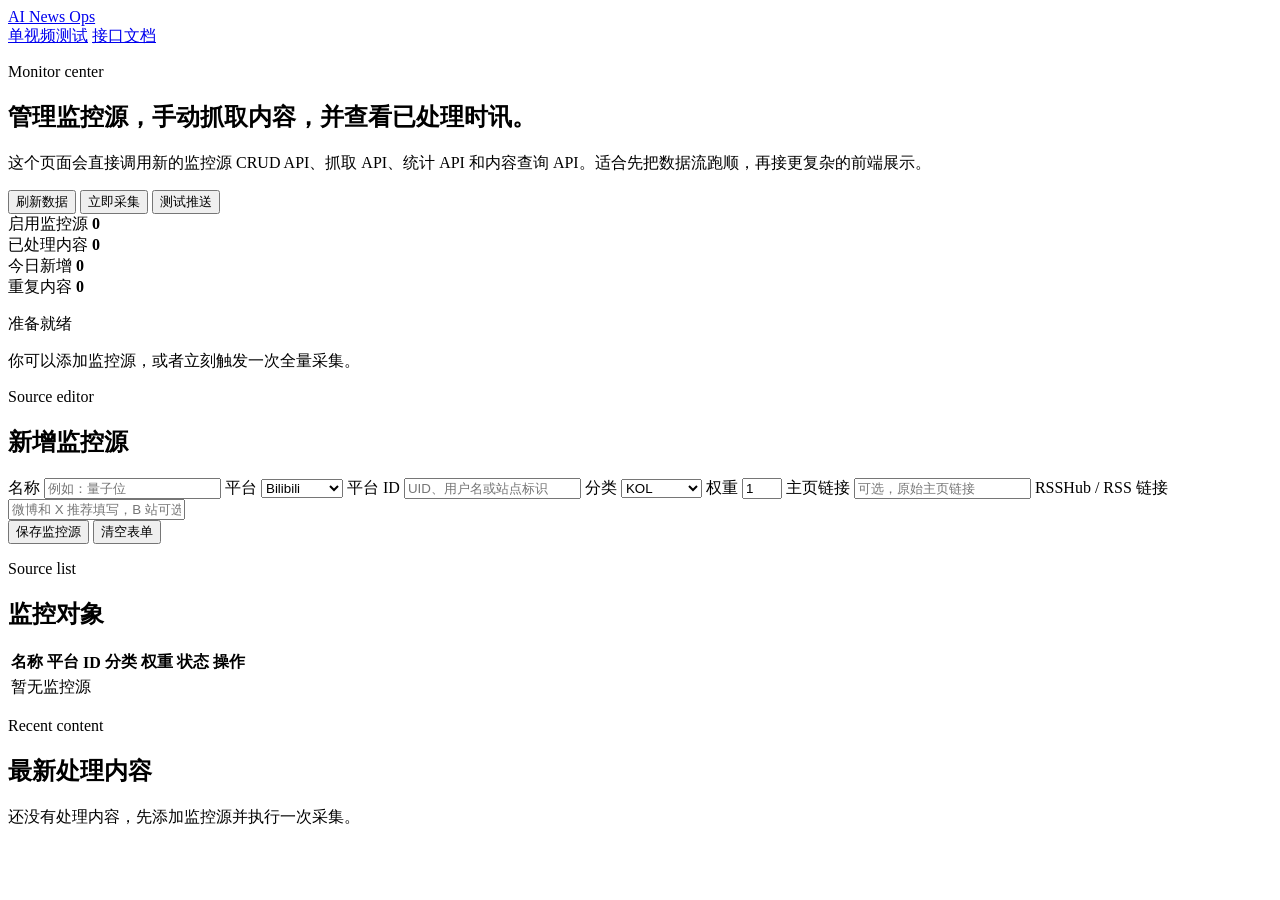
==== app/static/manage.html @ 939a7b13 "了监控源管理、内容抓取/去重/AI 入库、内容查询、企业微信推送和定时任务骨架" ====
﻿<!DOCTYPE html>
<html lang="zh-CN">
<head>
  <meta charset="UTF-8">
  <meta name="viewport" content="width=device-width, initial-scale=1.0">
  <title>监控管理台</title>
  <link rel="stylesheet" href="/static/styles.css">
</head>
<body>
  <div class="page-shell">
    <header class="topbar">
      <a class="brand" href="/">AI News Ops</a>
      <nav class="nav-links">
        <a href="/">单视频测试</a>
        <a href="/docs" target="_blank" rel="noreferrer">接口文档</a>
      </nav>
    </header>

    <main class="dashboard-layout">
      <section class="dashboard-hero glow-panel">
        <div>
          <p class="eyebrow">Monitor center</p>
          <h1>管理监控源，手动抓取内容，并查看已处理时讯。</h1>
          <p class="lead small">
            这个页面会直接调用新的监控源 CRUD API、抓取 API、统计 API 和内容查询 API。适合先把数据流跑顺，再接更复杂的前端展示。
          </p>
        </div>
        <div class="hero-actions compact-actions">
          <button id="refresh-all-btn" class="btn secondary" type="button">刷新数据</button>
          <button id="fetch-now-btn" class="btn" type="button">立即采集</button>
          <button id="push-test-btn" class="btn ghost" type="button">测试推送</button>
        </div>
      </section>

      <section class="stats-grid" id="stats-grid">
        <article class="metric-card">
          <span class="metric-label">启用监控源</span>
          <strong id="stat-active-sources">0</strong>
        </article>
        <article class="metric-card">
          <span class="metric-label">已处理内容</span>
          <strong id="stat-total-contents">0</strong>
        </article>
        <article class="metric-card">
          <span class="metric-label">今日新增</span>
          <strong id="stat-today-contents">0</strong>
        </article>
        <article class="metric-card">
          <span class="metric-label">重复内容</span>
          <strong id="stat-duplicates">0</strong>
        </article>
      </section>

      <section id="action-status" class="status status-idle inline-status">
        <span class="status-dot"></span>
        <div>
          <p class="status-title">准备就绪</p>
          <p class="status-text">你可以添加监控源，或者立刻触发一次全量采集。</p>
        </div>
      </section>

      <section class="two-column-layout">
        <section class="card">
          <div class="section-heading compact">
            <div>
              <p class="eyebrow">Source editor</p>
              <h2 id="form-title">新增监控源</h2>
            </div>
          </div>
          <form id="source-form" class="stack-form dense-form">
            <label for="source-name">名称</label>
            <input id="source-name" name="name" type="text" placeholder="例如：量子位">

            <label for="source-platform">平台</label>
            <select id="source-platform" name="platform">
              <option value="bilibili">Bilibili</option>
              <option value="weibo">Weibo</option>
              <option value="twitter">X / Twitter</option>
            </select>

            <label for="source-platform-id">平台 ID</label>
            <input id="source-platform-id" name="platform_id" type="text" placeholder="UID、用户名或站点标识">

            <label for="source-category">分类</label>
            <select id="source-category" name="category">
              <option value="kol">KOL</option>
              <option value="company">Company</option>
              <option value="academic">Academic</option>
            </select>

            <label for="source-weight">权重</label>
            <input id="source-weight" name="importance_weight" type="number" min="1" max="5" value="1">

            <label for="source-url">主页链接</label>
            <input id="source-url" name="source_url" type="url" placeholder="可选，原始主页链接">

            <label for="source-rss-url">RSSHub / RSS 链接</label>
            <input id="source-rss-url" name="rss_url" type="url" placeholder="微博和 X 推荐填写，B 站可选">

            <div class="form-actions">
              <button id="save-source-btn" class="btn" type="submit">保存监控源</button>
              <button id="reset-source-btn" class="btn secondary" type="button">清空表单</button>
            </div>
          </form>
        </section>

        <section class="card">
          <div class="section-heading compact">
            <div>
              <p class="eyebrow">Source list</p>
              <h2>监控对象</h2>
            </div>
          </div>
          <div class="table-wrap">
            <table class="data-table">
              <thead>
                <tr>
                  <th>名称</th>
                  <th>平台</th>
                  <th>ID</th>
                  <th>分类</th>
                  <th>权重</th>
                  <th>状态</th>
                  <th>操作</th>
                </tr>
              </thead>
              <tbody id="source-table-body">
                <tr><td colspan="7" class="empty-row">暂无监控源</td></tr>
              </tbody>
            </table>
          </div>
        </section>
      </section>

      <section class="card">
        <div class="section-heading compact">
          <div>
            <p class="eyebrow">Recent content</p>
            <h2>最新处理内容</h2>
          </div>
          <div id="category-summary" class="mini-tags"></div>
        </div>
        <div id="content-list" class="content-stream">
          <article class="stream-empty">还没有处理内容，先添加监控源并执行一次采集。</article>
        </div>
      </section>
    </main>
  </div>

  <script src="/static/manage.js"></script>
</body>
</html>
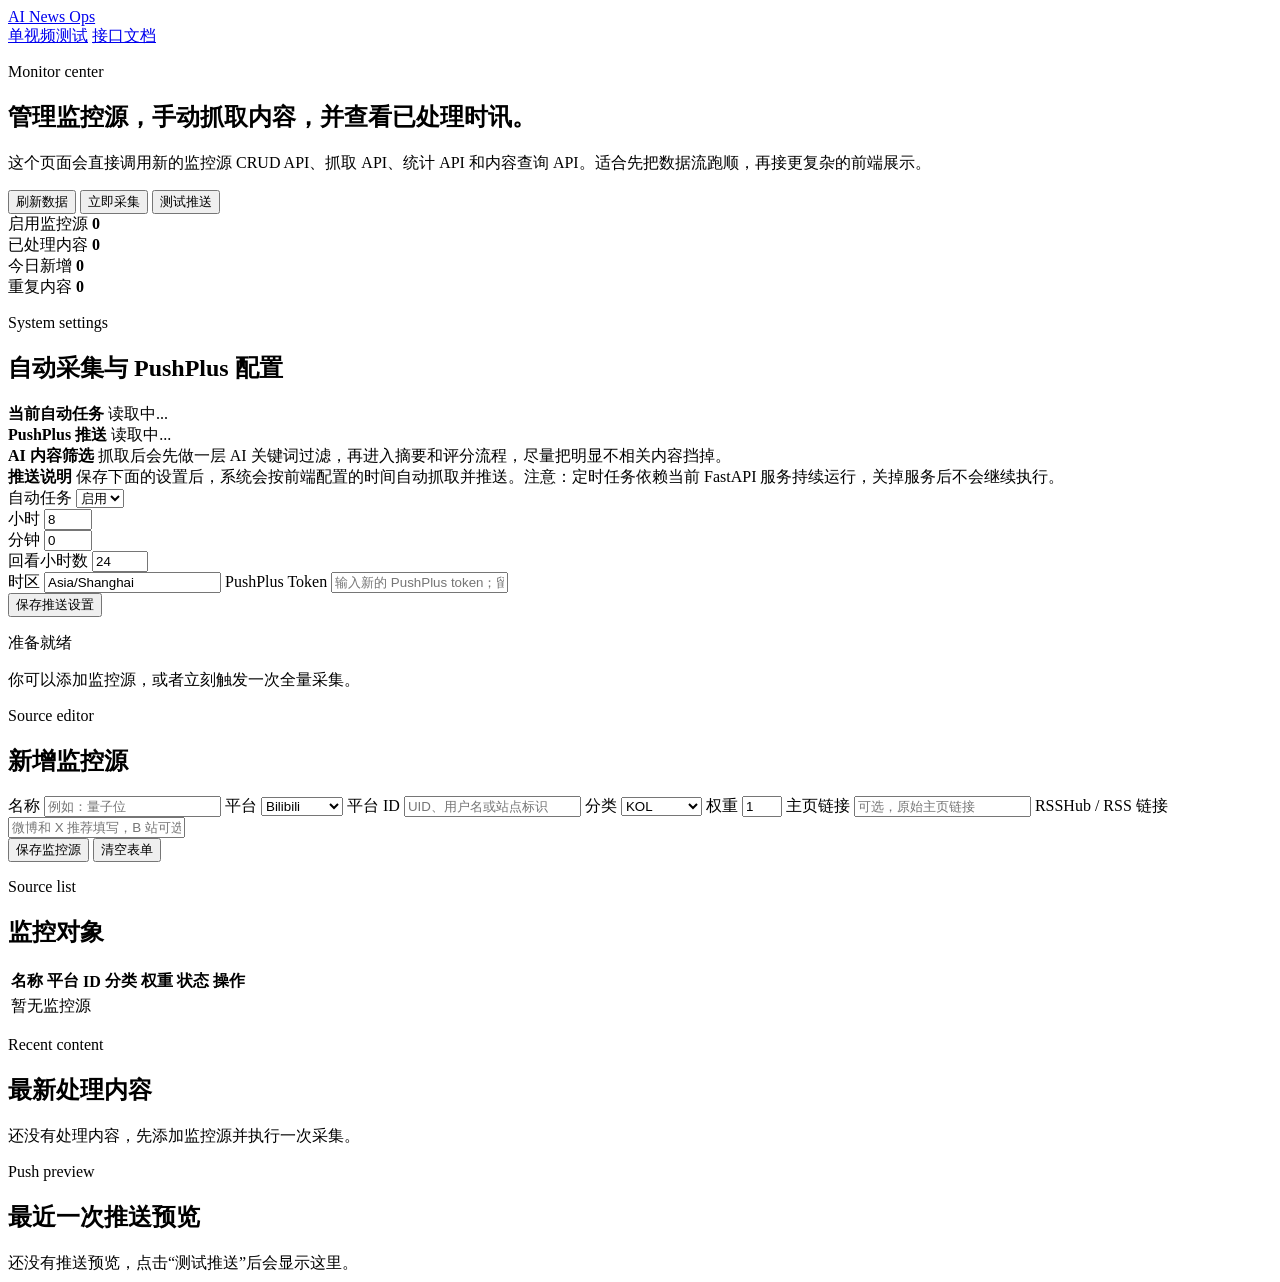
==== commit c2fb0536: "AI内容筛选、换pushplus、前端控制台添加" ====
--- a/app/static/manage.html
+++ b/app/static/manage.html
@@ -51,6 +51,63 @@
         </article>
       </section>
 
+      <section class="card">
+        <div class="section-heading compact">
+          <div>
+            <p class="eyebrow">System settings</p>
+            <h2>自动采集与 PushPlus 配置</h2>
+          </div>
+        </div>
+        <div class="split-grid">
+          <div class="helper-card">
+            <strong>当前自动任务</strong>
+            <span id="scheduler-summary">读取中...</span>
+          </div>
+          <div class="helper-card">
+            <strong>PushPlus 推送</strong>
+            <span id="pushplus-summary">读取中...</span>
+          </div>
+          <div class="helper-card">
+            <strong>AI 内容筛选</strong>
+            <span>抓取后会先做一层 AI 关键词过滤，再进入摘要和评分流程，尽量把明显不相关内容挡掉。</span>
+          </div>
+          <div class="helper-card">
+            <strong>推送说明</strong>
+            <span>保存下面的设置后，系统会按前端配置的时间自动抓取并推送。注意：定时任务依赖当前 FastAPI 服务持续运行，关掉服务后不会继续执行。</span>
+          </div>
+        </div>
+        <form id="settings-form" class="stack-form settings-form">
+          <div class="settings-grid">
+            <div>
+              <label for="scheduler-enabled">自动任务</label>
+              <select id="scheduler-enabled" name="scheduler_enabled">
+                <option value="true">启用</option>
+                <option value="false">关闭</option>
+              </select>
+            </div>
+            <div>
+              <label for="daily-report-hour">小时</label>
+              <input id="daily-report-hour" name="daily_report_hour" type="number" min="0" max="23" value="8">
+            </div>
+            <div>
+              <label for="daily-report-minute">分钟</label>
+              <input id="daily-report-minute" name="daily_report_minute" type="number" min="0" max="59" value="0">
+            </div>
+            <div>
+              <label for="fetch-lookback-hours">回看小时数</label>
+              <input id="fetch-lookback-hours" name="fetch_lookback_hours" type="number" min="1" max="168" value="24">
+            </div>
+          </div>
+          <label for="scheduler-timezone">时区</label>
+          <input id="scheduler-timezone" name="scheduler_timezone" type="text" value="Asia/Shanghai">
+          <label for="pushplus-token">PushPlus Token</label>
+          <input id="pushplus-token" name="pushplus_token" type="text" placeholder="输入新的 PushPlus token；留空表示保留现有 token">
+          <div class="form-actions">
+            <button id="save-settings-btn" class="btn" type="submit">保存推送设置</button>
+          </div>
+        </form>
+      </section>
+
       <section id="action-status" class="status status-idle inline-status">
         <span class="status-dot"></span>
         <div>
@@ -144,6 +201,16 @@
           <article class="stream-empty">还没有处理内容，先添加监控源并执行一次采集。</article>
         </div>
       </section>
+
+      <section class="card">
+        <div class="section-heading compact">
+          <div>
+            <p class="eyebrow">Push preview</p>
+            <h2>最近一次推送预览</h2>
+          </div>
+        </div>
+        <div id="push-preview" class="preview-panel">还没有推送预览，点击“测试推送”后会显示这里。</div>
+      </section>
     </main>
   </div>
 
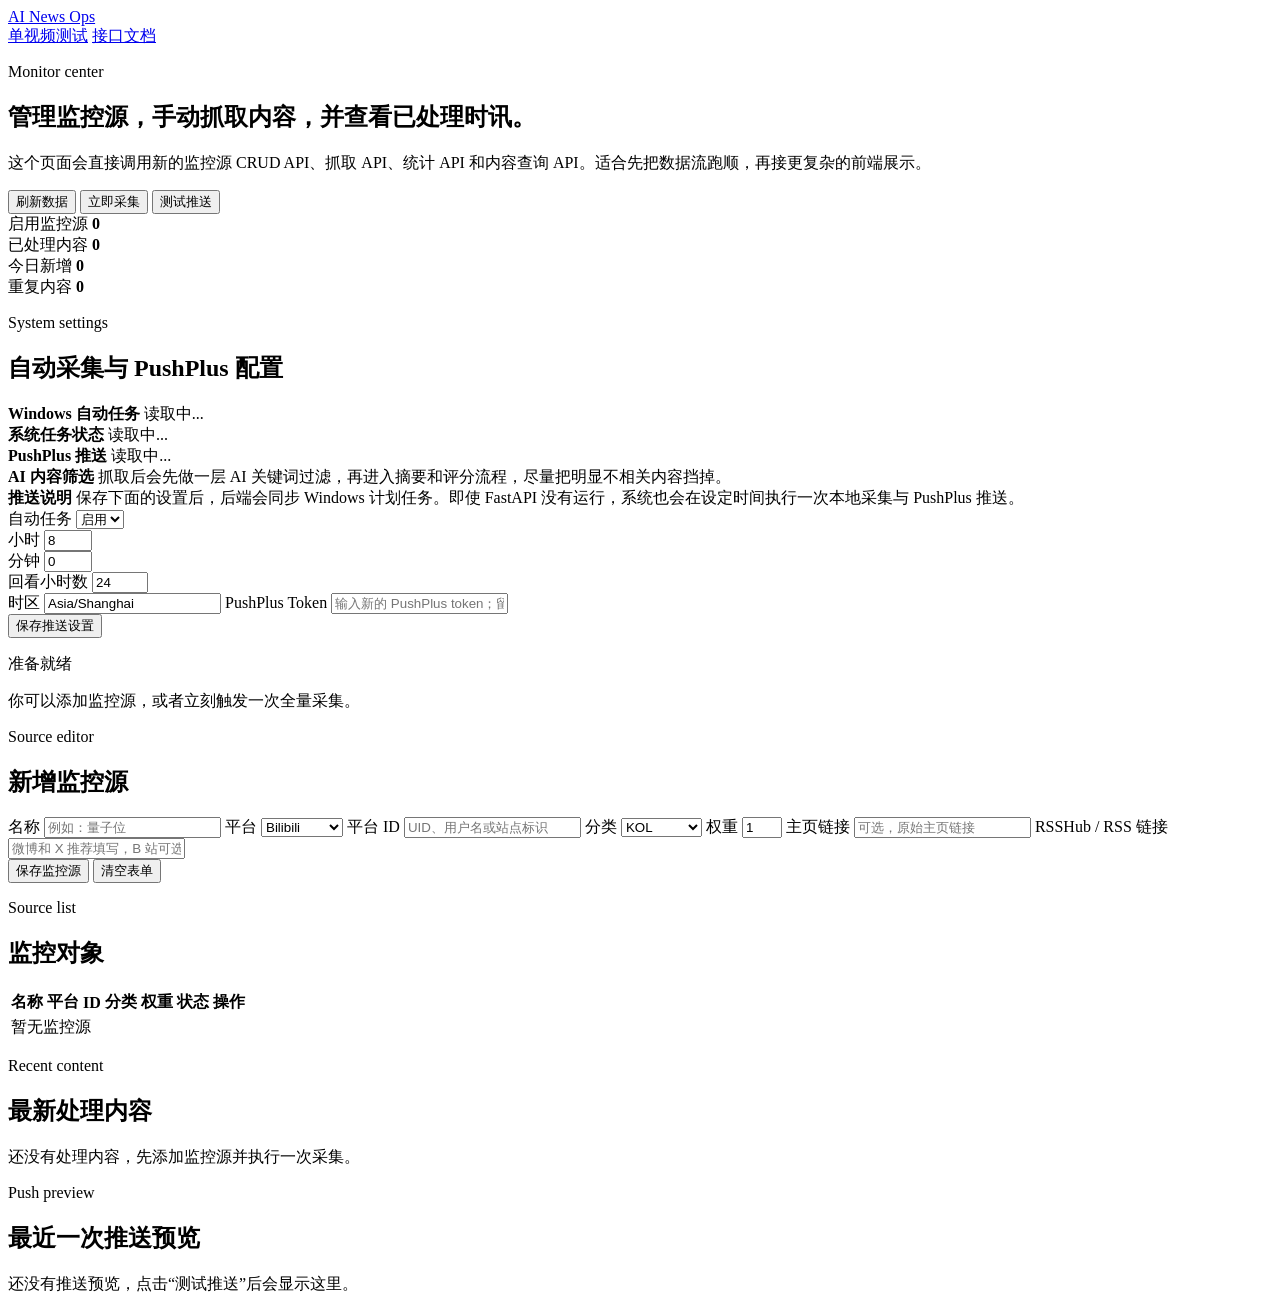
==== commit a5fd8c10: "Add Windows scheduled task based auto push" ====
--- a/app/static/manage.html
+++ b/app/static/manage.html
@@ -60,8 +60,12 @@
         </div>
         <div class="split-grid">
           <div class="helper-card">
-            <strong>当前自动任务</strong>
+            <strong>Windows 自动任务</strong>
             <span id="scheduler-summary">读取中...</span>
+          </div>
+          <div class="helper-card">
+            <strong>系统任务状态</strong>
+            <span id="scheduler-status-detail">读取中...</span>
           </div>
           <div class="helper-card">
             <strong>PushPlus 推送</strong>
@@ -73,7 +77,7 @@
           </div>
           <div class="helper-card">
             <strong>推送说明</strong>
-            <span>保存下面的设置后，系统会按前端配置的时间自动抓取并推送。注意：定时任务依赖当前 FastAPI 服务持续运行，关掉服务后不会继续执行。</span>
+            <span>保存下面的设置后，后端会同步 Windows 计划任务。即使 FastAPI 没有运行，系统也会在设定时间执行一次本地采集与 PushPlus 推送。</span>
           </div>
         </div>
         <form id="settings-form" class="stack-form settings-form">
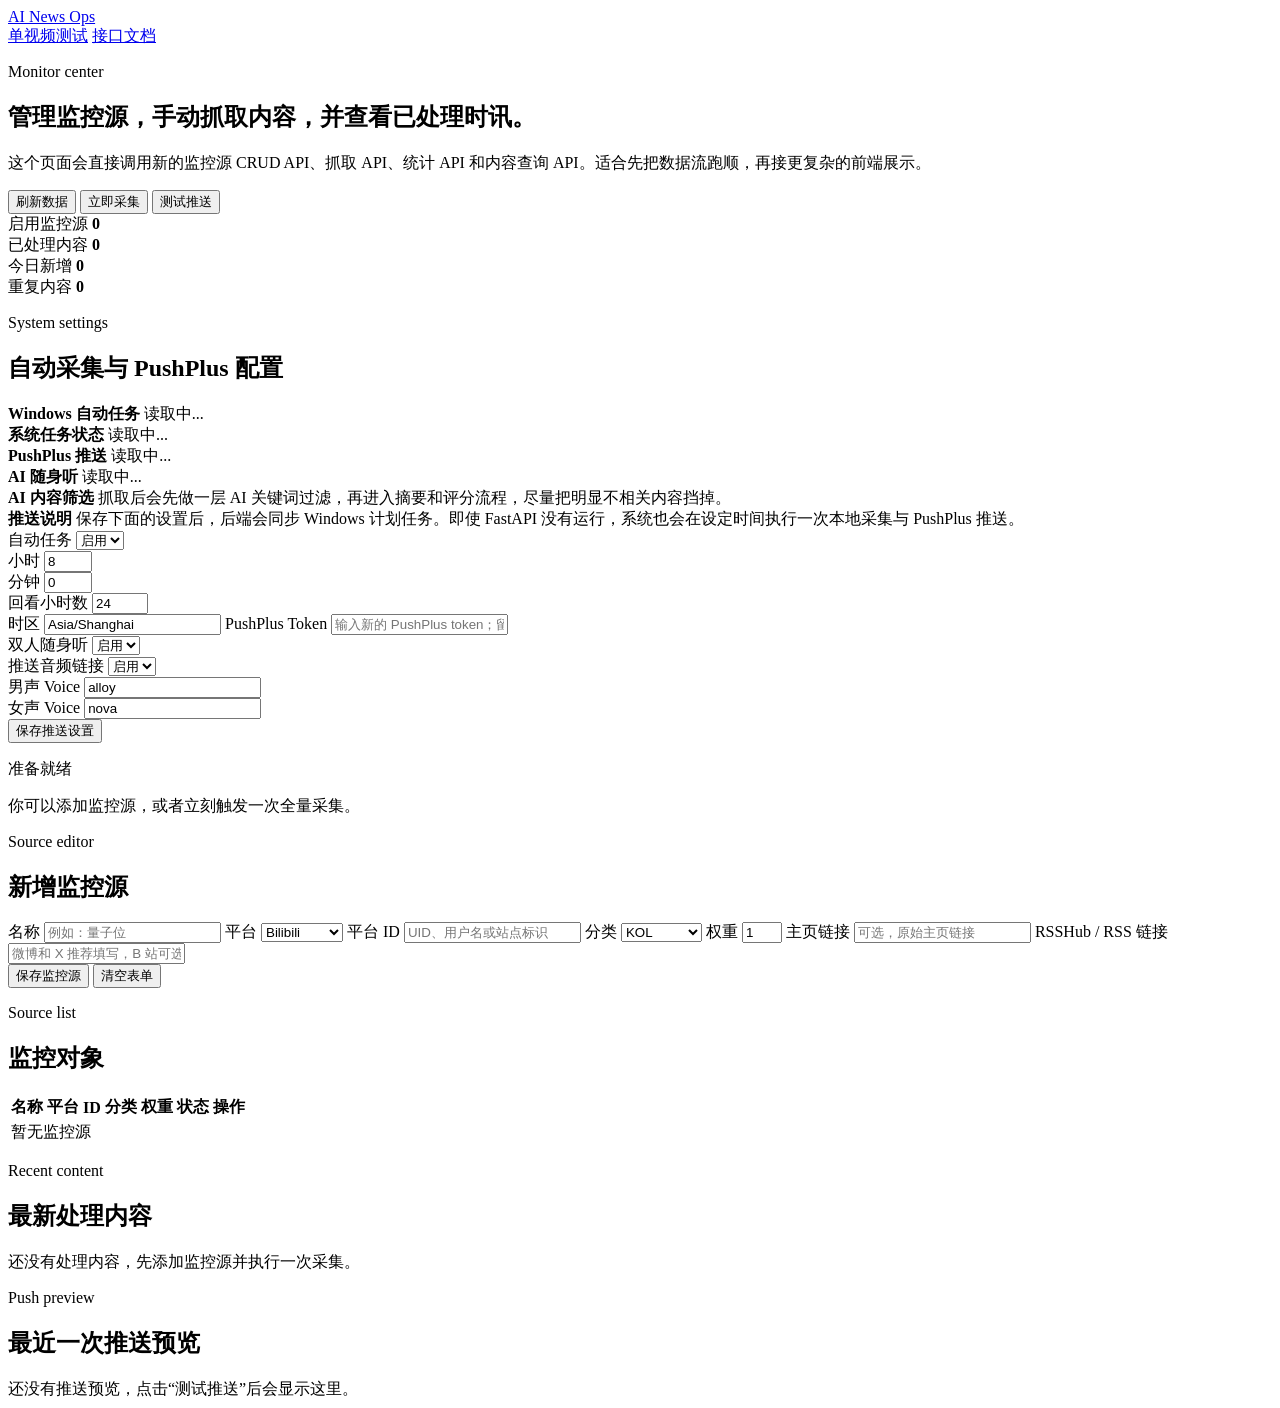
==== commit 5acafae8: "新增AI时讯播客" ====
--- a/app/static/manage.html
+++ b/app/static/manage.html
@@ -72,6 +72,10 @@
             <span id="pushplus-summary">读取中...</span>
           </div>
           <div class="helper-card">
+            <strong>AI 随身听</strong>
+            <span id="podcast-summary">读取中...</span>
+          </div>
+          <div class="helper-card">
             <strong>AI 内容筛选</strong>
             <span>抓取后会先做一层 AI 关键词过滤，再进入摘要和评分流程，尽量把明显不相关内容挡掉。</span>
           </div>
@@ -106,6 +110,30 @@
           <input id="scheduler-timezone" name="scheduler_timezone" type="text" value="Asia/Shanghai">
           <label for="pushplus-token">PushPlus Token</label>
           <input id="pushplus-token" name="pushplus_token" type="text" placeholder="输入新的 PushPlus token；留空表示保留现有 token">
+          <div class="settings-grid">
+            <div>
+              <label for="podcast-audio-enabled">双人随身听</label>
+              <select id="podcast-audio-enabled" name="podcast_audio_enabled">
+                <option value="true">启用</option>
+                <option value="false">关闭</option>
+              </select>
+            </div>
+            <div>
+              <label for="podcast-include-audio-link">推送音频链接</label>
+              <select id="podcast-include-audio-link" name="podcast_include_audio_link">
+                <option value="true">启用</option>
+                <option value="false">关闭</option>
+              </select>
+            </div>
+            <div>
+              <label for="tts-voice-male">男声 Voice</label>
+              <input id="tts-voice-male" name="tts_voice_male" type="text" value="alloy">
+            </div>
+            <div>
+              <label for="tts-voice-female">女声 Voice</label>
+              <input id="tts-voice-female" name="tts_voice_female" type="text" value="nova">
+            </div>
+          </div>
           <div class="form-actions">
             <button id="save-settings-btn" class="btn" type="submit">保存推送设置</button>
           </div>
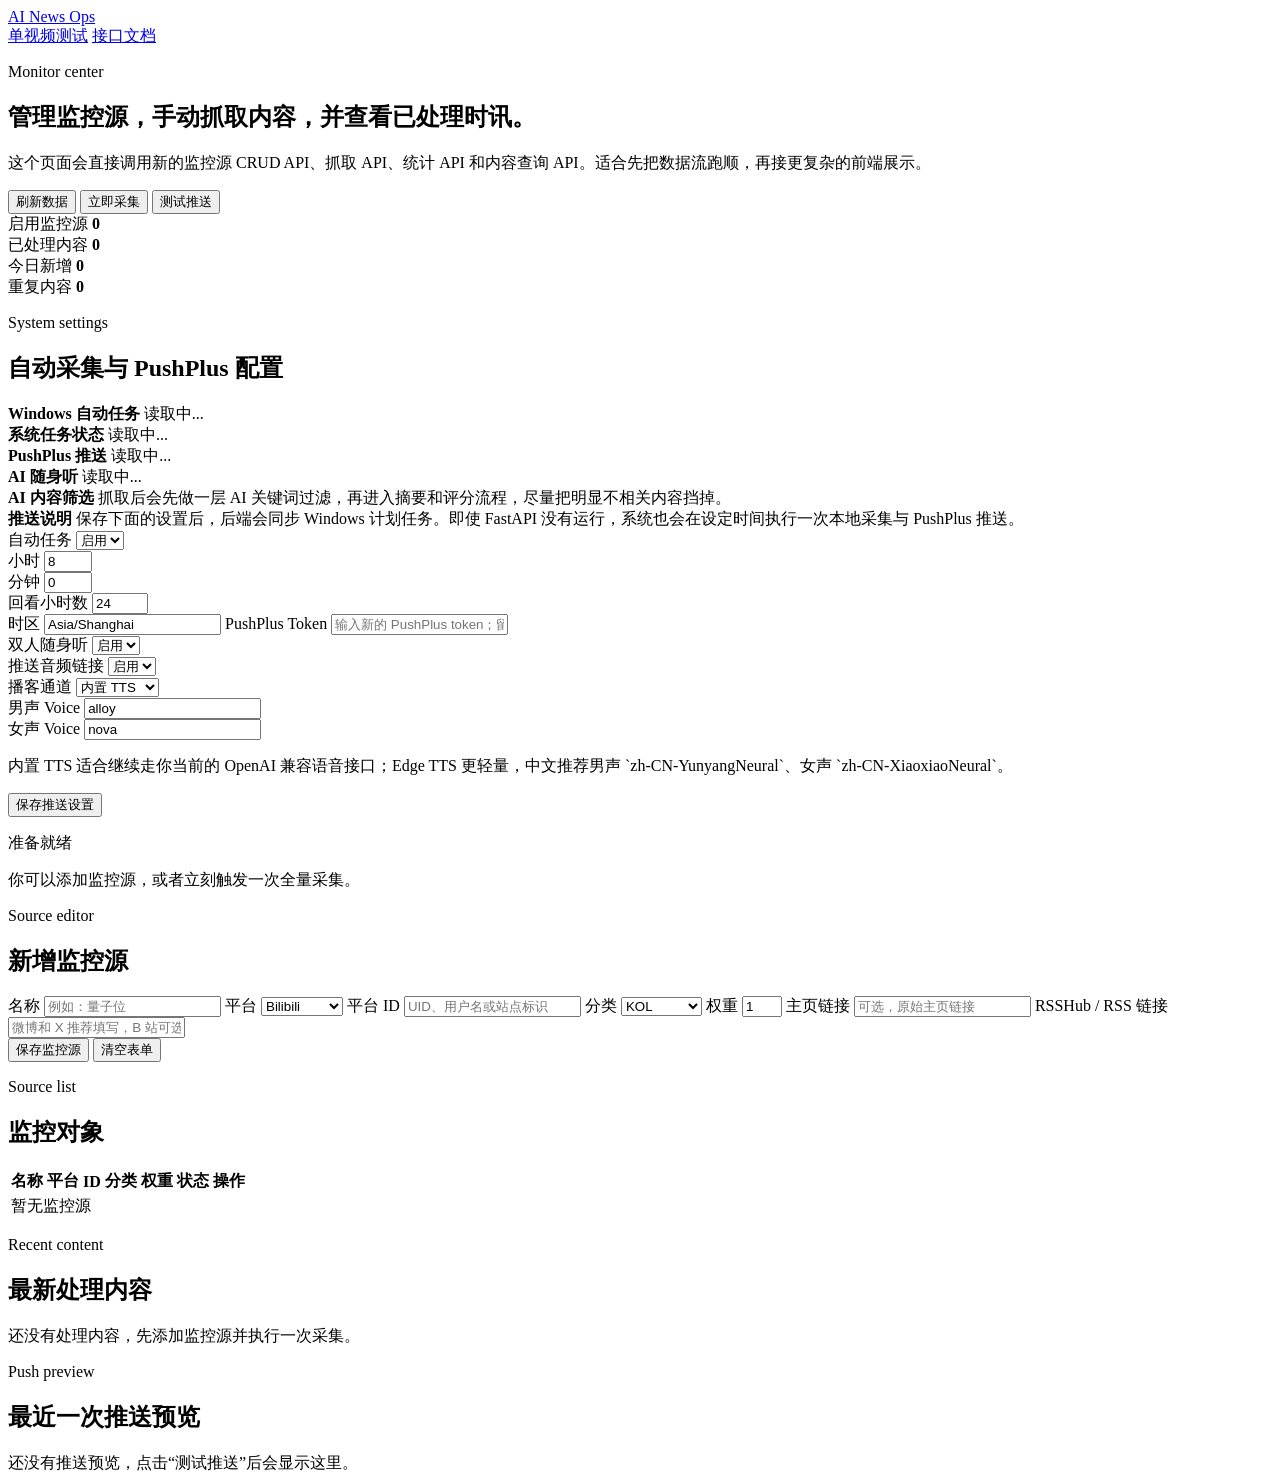
==== commit 48f55849: "新增edge tts播客通道" ====
--- a/app/static/manage.html
+++ b/app/static/manage.html
@@ -126,6 +126,13 @@
               </select>
             </div>
             <div>
+              <label for="podcast-channel">播客通道</label>
+              <select id="podcast-channel" name="podcast_channel">
+                <option value="built_in">内置 TTS</option>
+                <option value="edge_tts">Edge TTS</option>
+              </select>
+            </div>
+            <div>
               <label for="tts-voice-male">男声 Voice</label>
               <input id="tts-voice-male" name="tts_voice_male" type="text" value="alloy">
             </div>
@@ -134,6 +141,9 @@
               <input id="tts-voice-female" name="tts_voice_female" type="text" value="nova">
             </div>
           </div>
+          <p class="lead small">
+            内置 TTS 适合继续走你当前的 OpenAI 兼容语音接口；Edge TTS 更轻量，中文推荐男声 `zh-CN-YunyangNeural`、女声 `zh-CN-XiaoxiaoNeural`。
+          </p>
           <div class="form-actions">
             <button id="save-settings-btn" class="btn" type="submit">保存推送设置</button>
           </div>
